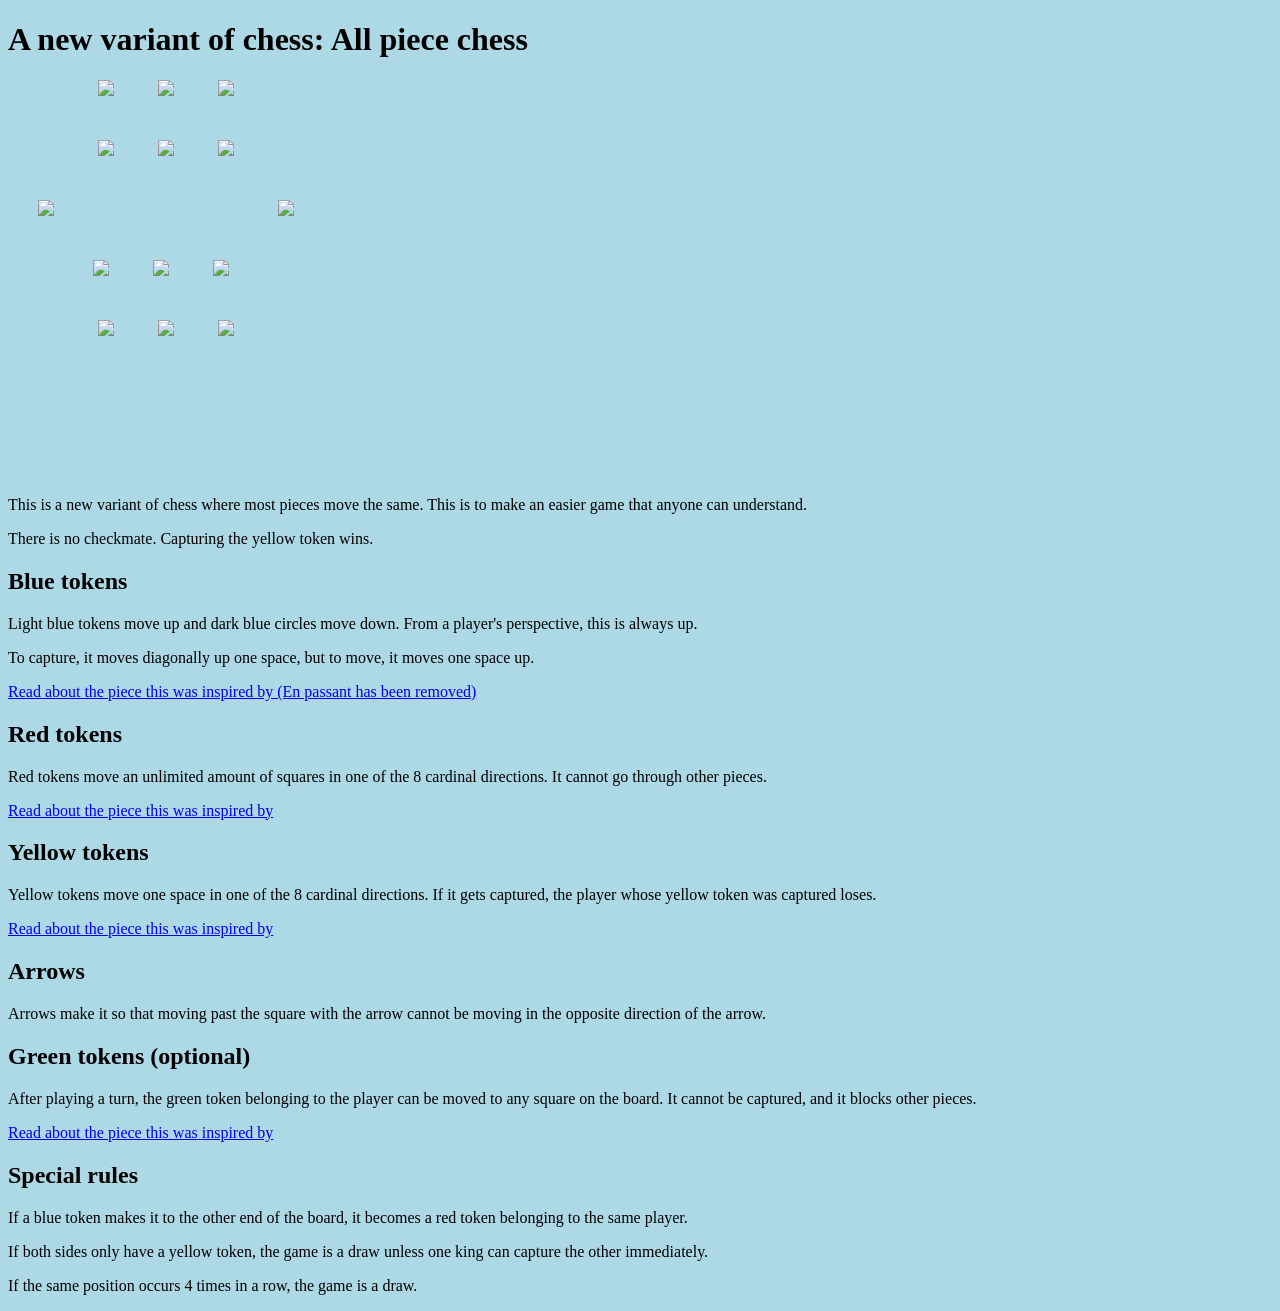
==== index.html @ 304254e9 "Add files via upload" ====
<!DOCTYPE html>
<html lang = "en">
    <body style="background-color: lightblue; font-size: 20">
        <h1>
            A new variant of chess: All piece chess
        </h1>
        <div style="position: relative; width: 100%; height: 400px">
            <img width = "50px" 
            src="https://upload.wikimedia.org/wikipedia/commons/8/8b/Red_Circle_full.png" 
            style="position: absolute; top: 240px; left: 90px">

            <img width = "50px" 
            src="https://upload.wikimedia.org/wikipedia/commons/b/be/Yellow_Circle.png" 
            style="position: absolute; top: 240px; left: 150px">
            
            <img width = "50px" 
            src="https://upload.wikimedia.org/wikipedia/commons/8/8b/Red_Circle_full.png" 
            style="position: absolute; top: 240px; left: 210px">



            <img width = "60px" 
            src="https://upload.wikimedia.org/wikipedia/commons/1/17/Ski_trail_rating_symbol_blue_circle.png" 
            style="position: absolute; top: 180px; left: 85px">

            <img width = "60px" 
            src="https://upload.wikimedia.org/wikipedia/commons/1/17/Ski_trail_rating_symbol_blue_circle.png" 
            style="position: absolute; top: 180px; left: 145px">

            <img width = "60px" 
            src="https://upload.wikimedia.org/wikipedia/commons/1/17/Ski_trail_rating_symbol_blue_circle.png" 
            style="position: absolute; top: 180px; left: 205px">



            <img width = "50px" 
            src="https://upload.wikimedia.org/wikipedia/commons/6/61/Black_Up_Arrow.png" 
            style="position: absolute; top: 120px; left: 30px">

            <img width = "50px" 
            src="https://upload.wikimedia.org/wikipedia/commons/e/e0/Black_Down_Arrow.png" 
            style="position: absolute; top: 120px; left: 270px">


            <img width = "50px" 
            src="https://upload.wikimedia.org/wikipedia/commons/8/8e/Pan_Blue_Circle.png" 
            style="position: absolute; top: 60px; left: 90px">

            <img width = "50px" 
            src="https://upload.wikimedia.org/wikipedia/commons/8/8e/Pan_Blue_Circle.png" 
            style="position: absolute; top: 60px; left: 150px">

            <img width = "50px" 
            src="https://upload.wikimedia.org/wikipedia/commons/8/8e/Pan_Blue_Circle.png" 
            style="position: absolute; top: 60px; left: 210px">



            <img width = "50px" 
            src="https://upload.wikimedia.org/wikipedia/commons/0/0c/Disc_Plain_red_dark.svg" 
            style="position: absolute; top: 0px; left: 90px">

            <img width = "50px" 
            src="https://upload.wikimedia.org/wikipedia/commons/4/4b/Golden-circle.png" 
            style="position: absolute; top: 0px; left: 150px">

            <img width = "50px" 
            src="https://upload.wikimedia.org/wikipedia/commons/0/0c/Disc_Plain_red_dark.svg" 
            style="position: absolute; top: 0px; left: 210px">
        </div>

        <p>This is a new variant of chess where most pieces move the same. This is to make an easier game that anyone can understand.</p>

        <p>There is no checkmate. Capturing the yellow token wins.</p>

        <h2>Blue tokens</h2>
        <p>Light blue tokens move up and dark blue circles move down. From a player's perspective, this is always up.</p>
        <p>To capture, it moves diagonally up one space, but to move, it moves one space up.</p>
        <a href = "https://en.wikipedia.org/wiki/Pawn_(chess)">
            <p>Read about the piece this was inspired by (En passant has been removed)</p>
        </a>

        <h2>Red tokens</h2>
        <p>Red tokens move an unlimited amount of squares in one of the 8 cardinal directions. It cannot go through other pieces.</p>
        <a href = "https://en.wikipedia.org/wiki/Queen_(chess)">
            <p>Read about the piece this was inspired by</p>
        </a>

        <h2>Yellow tokens</h2>
        <p>Yellow tokens move one space in one of the 8 cardinal directions. If it gets captured, the player whose yellow token was captured loses.</p>
        <a href = "https://en.wikipedia.org/wiki/King_(chess)">
            <p>Read about the piece this was inspired by</p>
        </a>

        <h2>Arrows</h2>
        <p>Arrows make it so that moving past the square with the arrow cannot be moving in the opposite direction of the arrow.</p>

        <h2>Green tokens (optional)</h2>
        <p>After playing a turn, the green token belonging to the player can be moved to any square on the board. It cannot be captured, and it blocks other pieces.</p>
        <a href = "https://en.wikipedia.org/wiki/List_of_chess_variants#Duck_Chess">
            <p>Read about the piece this was inspired by</p>
        </a>

        <h2>Special rules</h2>
        <p>If a blue token makes it to the other end of the board, it becomes a red token belonging to the same player.</p>
        <p>If both sides only have a yellow token, the game is a draw unless one king can capture the other immediately.</p>
        <p>If the same position occurs 4 times in a row, the game is a draw.</p>
    </body>
</html>
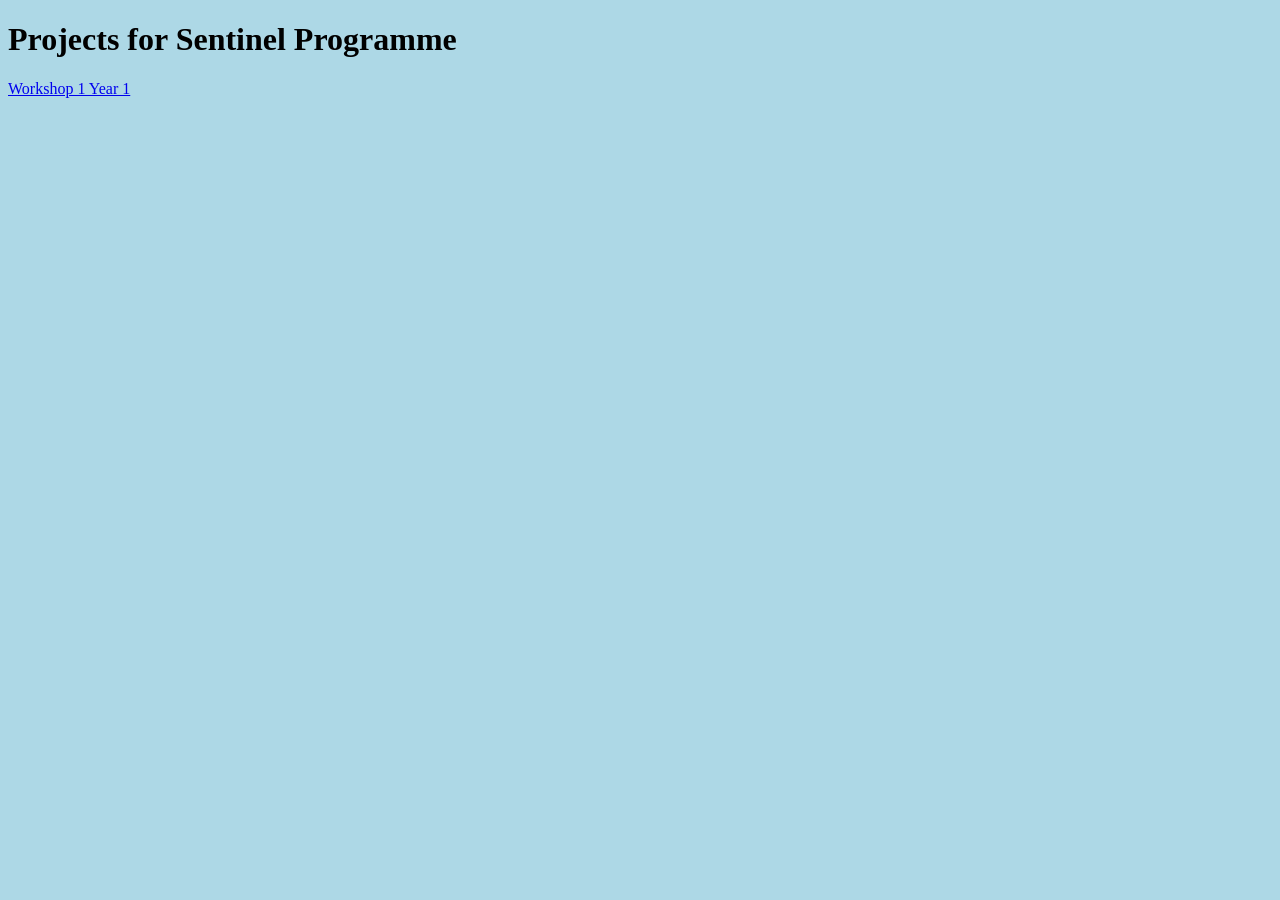
==== commit e81ad181: "Update index.html" ====
--- a/index.html
+++ b/index.html
@@ -2,108 +2,10 @@
 <html lang = "en">
     <body style="background-color: lightblue; font-size: 20">
         <h1>
-            A new variant of chess: All piece chess
+            Projects for Sentinel Programme
         </h1>
-        <div style="position: relative; width: 100%; height: 400px">
-            <img width = "50px" 
-            src="https://upload.wikimedia.org/wikipedia/commons/8/8b/Red_Circle_full.png" 
-            style="position: absolute; top: 240px; left: 90px">
-
-            <img width = "50px" 
-            src="https://upload.wikimedia.org/wikipedia/commons/b/be/Yellow_Circle.png" 
-            style="position: absolute; top: 240px; left: 150px">
-            
-            <img width = "50px" 
-            src="https://upload.wikimedia.org/wikipedia/commons/8/8b/Red_Circle_full.png" 
-            style="position: absolute; top: 240px; left: 210px">
-
-
-
-            <img width = "60px" 
-            src="https://upload.wikimedia.org/wikipedia/commons/1/17/Ski_trail_rating_symbol_blue_circle.png" 
-            style="position: absolute; top: 180px; left: 85px">
-
-            <img width = "60px" 
-            src="https://upload.wikimedia.org/wikipedia/commons/1/17/Ski_trail_rating_symbol_blue_circle.png" 
-            style="position: absolute; top: 180px; left: 145px">
-
-            <img width = "60px" 
-            src="https://upload.wikimedia.org/wikipedia/commons/1/17/Ski_trail_rating_symbol_blue_circle.png" 
-            style="position: absolute; top: 180px; left: 205px">
-
-
-
-            <img width = "50px" 
-            src="https://upload.wikimedia.org/wikipedia/commons/6/61/Black_Up_Arrow.png" 
-            style="position: absolute; top: 120px; left: 30px">
-
-            <img width = "50px" 
-            src="https://upload.wikimedia.org/wikipedia/commons/e/e0/Black_Down_Arrow.png" 
-            style="position: absolute; top: 120px; left: 270px">
-
-
-            <img width = "50px" 
-            src="https://upload.wikimedia.org/wikipedia/commons/8/8e/Pan_Blue_Circle.png" 
-            style="position: absolute; top: 60px; left: 90px">
-
-            <img width = "50px" 
-            src="https://upload.wikimedia.org/wikipedia/commons/8/8e/Pan_Blue_Circle.png" 
-            style="position: absolute; top: 60px; left: 150px">
-
-            <img width = "50px" 
-            src="https://upload.wikimedia.org/wikipedia/commons/8/8e/Pan_Blue_Circle.png" 
-            style="position: absolute; top: 60px; left: 210px">
-
-
-
-            <img width = "50px" 
-            src="https://upload.wikimedia.org/wikipedia/commons/0/0c/Disc_Plain_red_dark.svg" 
-            style="position: absolute; top: 0px; left: 90px">
-
-            <img width = "50px" 
-            src="https://upload.wikimedia.org/wikipedia/commons/4/4b/Golden-circle.png" 
-            style="position: absolute; top: 0px; left: 150px">
-
-            <img width = "50px" 
-            src="https://upload.wikimedia.org/wikipedia/commons/0/0c/Disc_Plain_red_dark.svg" 
-            style="position: absolute; top: 0px; left: 210px">
-        </div>
-
-        <p>This is a new variant of chess where most pieces move the same. This is to make an easier game that anyone can understand.</p>
-
-        <p>There is no checkmate. Capturing the yellow token wins.</p>
-
-        <h2>Blue tokens</h2>
-        <p>Light blue tokens move up and dark blue circles move down. From a player's perspective, this is always up.</p>
-        <p>To capture, it moves diagonally up one space, but to move, it moves one space up.</p>
-        <a href = "https://en.wikipedia.org/wiki/Pawn_(chess)">
-            <p>Read about the piece this was inspired by (En passant has been removed)</p>
+        <a href = "/sentinel-programme/workshop-1-year-1">
+            <p>Workshop 1 Year 1</p>
         </a>
-
-        <h2>Red tokens</h2>
-        <p>Red tokens move an unlimited amount of squares in one of the 8 cardinal directions. It cannot go through other pieces.</p>
-        <a href = "https://en.wikipedia.org/wiki/Queen_(chess)">
-            <p>Read about the piece this was inspired by</p>
-        </a>
-
-        <h2>Yellow tokens</h2>
-        <p>Yellow tokens move one space in one of the 8 cardinal directions. If it gets captured, the player whose yellow token was captured loses.</p>
-        <a href = "https://en.wikipedia.org/wiki/King_(chess)">
-            <p>Read about the piece this was inspired by</p>
-        </a>
-
-        <h2>Arrows</h2>
-        <p>Arrows make it so that moving past the square with the arrow cannot be moving in the opposite direction of the arrow.</p>
-
-        <h2>Green tokens (optional)</h2>
-        <p>After playing a turn, the green token belonging to the player can be moved to any square on the board. It cannot be captured, and it blocks other pieces.</p>
-        <a href = "https://en.wikipedia.org/wiki/List_of_chess_variants#Duck_Chess">
-            <p>Read about the piece this was inspired by</p>
-        </a>
-
-        <h2>Special rules</h2>
-        <p>If a blue token makes it to the other end of the board, it becomes a red token belonging to the same player.</p>
-        <p>If both sides only have a yellow token, the game is a draw unless one king can capture the other immediately.</p>
-        <p>If the same position occurs 4 times in a row, the game is a draw.</p>
     </body>
-</html>+</html>
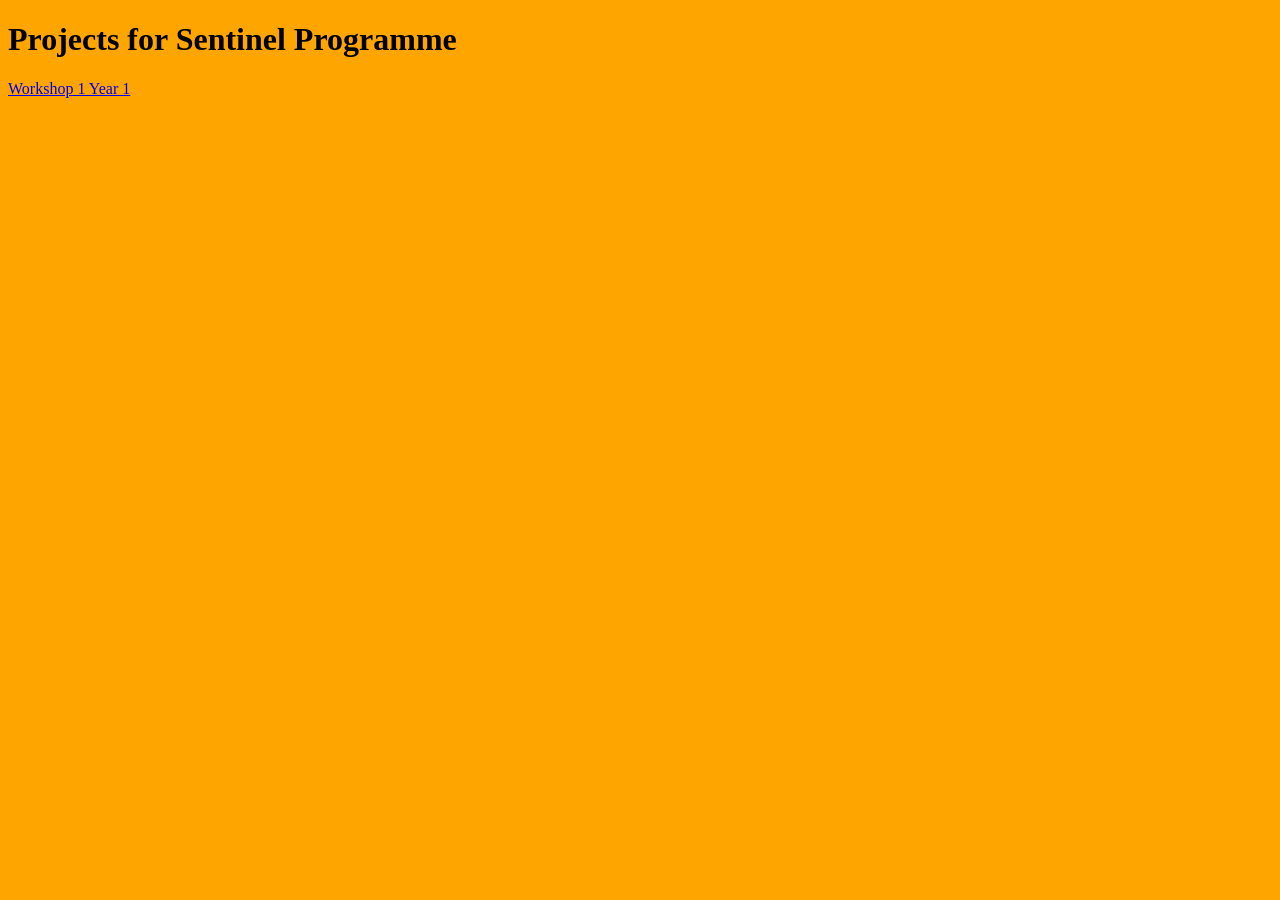
==== commit 0b29e163: "Update index.html" ====
--- a/index.html
+++ b/index.html
@@ -1,6 +1,15 @@
 <!DOCTYPE html>
 <html lang = "en">
-    <body style="background-color: lightblue; font-size: 20">
+    <head>
+        <title>Sentinel programme projects</title>
+        <style>
+            body {
+                background-color: orange;
+                font-size: 30
+            }
+        </style>
+    </head>
+    <body>
         <h1>
             Projects for Sentinel Programme
         </h1>
